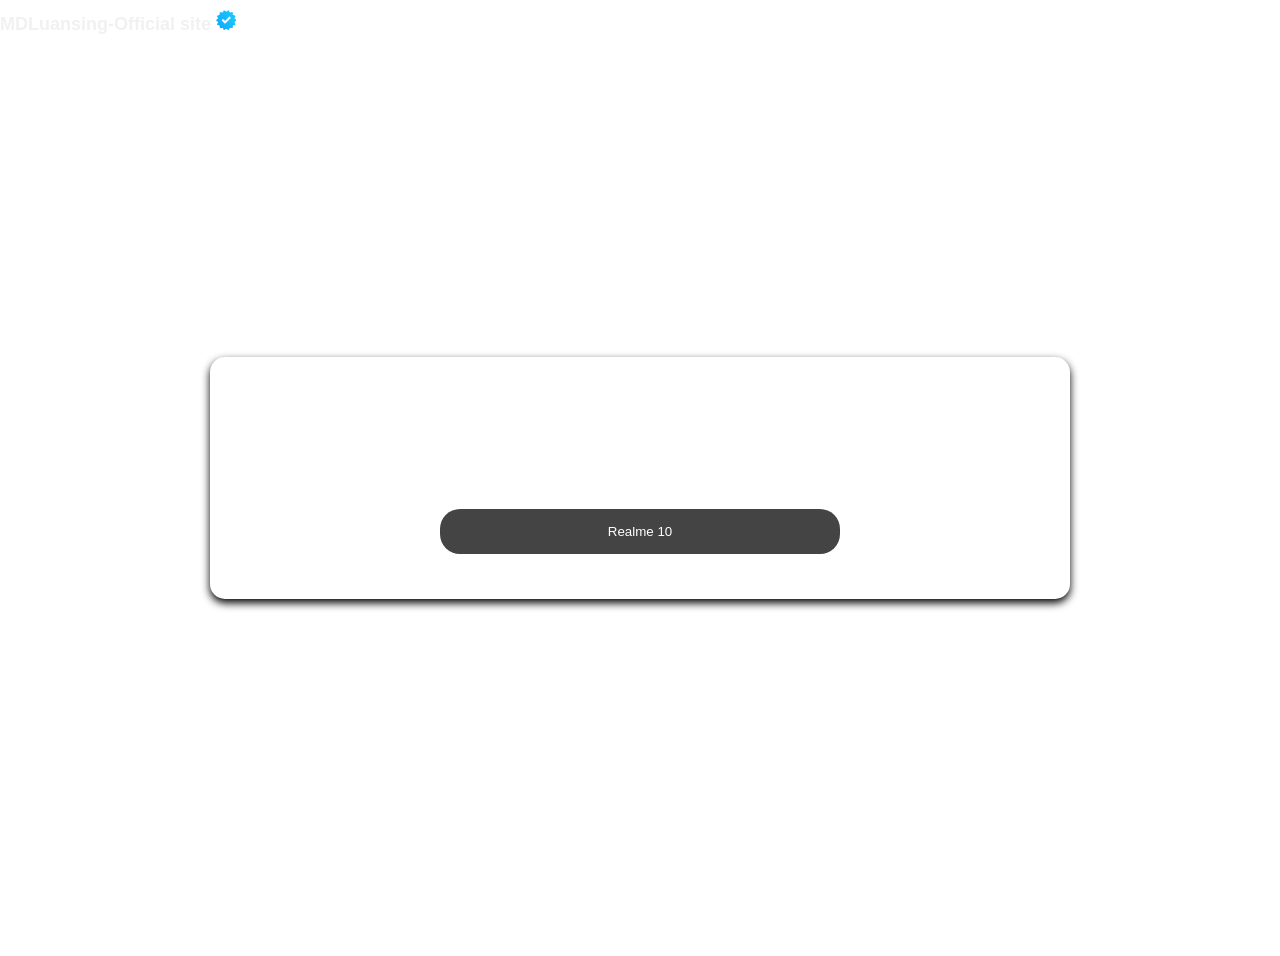
==== index.html @ 4fc46065 "Add files via upload" ====
<!DOCTYPE html>
<html lang="en">

<head>
    <meta charset="UTF-8">
    <meta name="viewport" content="width=device-width, initial-scale=1.0">
    <title>Mike Dharen's Portfolio</title>
    <link rel="stylesheet" href="styles.css">
</head>

<body>
    <div class="top-bar">
        MDLuansing-Official site
        <img src= "verifiedcheck.png" alt="Mdluansing Logo" class="top-bar-image">
    </div>
    <div class="content-container">
        <h1>Mike Dharen's Portfolio</h1>
        <div class="subtitle"> My Coding Journey </div>
        <div class="button-container">
            <button onclick="window.location.href='activity.html'"> Realme 10 </button>
        </div>
    </div>
</body>

</html>
---- styles.css ----
/* * {
    margin: 0;
    padding: 0;
    box-sizing: border-box;
} */

body {
    font-family: 'Arial', sans-serif;
    background: url('https://cdn.dribbble.com/users/4318/screenshots/55244/media/7eb84e59270d5214f4193275b7c935ba.jpg?resize=400x0') no-repeat center center fixed;
    background-size: cover;
    color: #f4f4f4;
    /* line-height: 1.3; */
    min-height: 100vh;
    padding: 20px;
    display: flex;
    justify-content: center;
    align-items: center;
}

.content-container {
    /* background-color: rgba(30, 30, 30, 0.9); */
    padding: 30px;
    border-radius: 15px;
    max-width: 800px;
    width: 100%;
    box-shadow: 0 4px 8px rgba(0, 0, 0, 5.5);
    text-align: center;
}

.button-container {
    display: flex;
    flex-direction: column;
    align-items: center;
    margin-top: 20px;
}

button {
    background-color: #444;
    color: #ffffff;
    border: none;
    padding: 15px 25px;
    margin-bottom: 15px;
    cursor: pointer;
    border-radius: 20px;
    transition: background-color 0.3s, transform 0.3s, box-shadow 0.3s;
    width: 50%;
}

button:hover {
    background-color: #f4f4f4;
    color: #444;
    transform: scale(1.05);
    box-shadow: 0 6px 12px rgba(0, 0, 0, 0.4);
}

.subtitle {
    margin: 20px 0;
    font-size: 20px;
    color: #ffffff;
}

.features,
.design-performance,
.performance {
    display: flex;
    justify-content: center;
    align-items: flex-start;
    border: none;
}



.image-container {
    flex: 0 0 40%;
}

.realme-image-large {
    width: 100%;
    border-radius: 30px;
}

.realme-last-image {
    width: 50%;
    border-radius: 30px;
}
.top-bar {
    width: 100%;
    color: #f1f1f1;
    text-align: left;
    padding: 10px 0;
    font-size: 18px;
    font-weight: bold;
    position: fixed;
    top: 0;
    left: 0;
}

.top-bar img {
    margin-left: 0px;
    vertical-align: center;
    height: 20px;
    width: auto;
}

h1 {
    font-size: 32px;
    color: #ffffff;
}

h2 {
    font-size: 24px;
    margin: 20px 0 10px;
    color: #e0e0e0;
}

h3 {
    font-size: 32px;
    margin-bottom: 20px;
    color: #e8ff18;
    border-bottom: 2px solid #a7a7a7;
    padding-bottom: 10px;
}

p {
    margin: 15px 0;
    font-size: 18px;
    color: #ddd;
}

ul {
    margin-top: 15px;
    padding-left: 20px;
    color: #ccc;
}

ul li {
    margin-bottom: 10px;
    font-size: 18px;
}

strong {
    color: #fff;
}
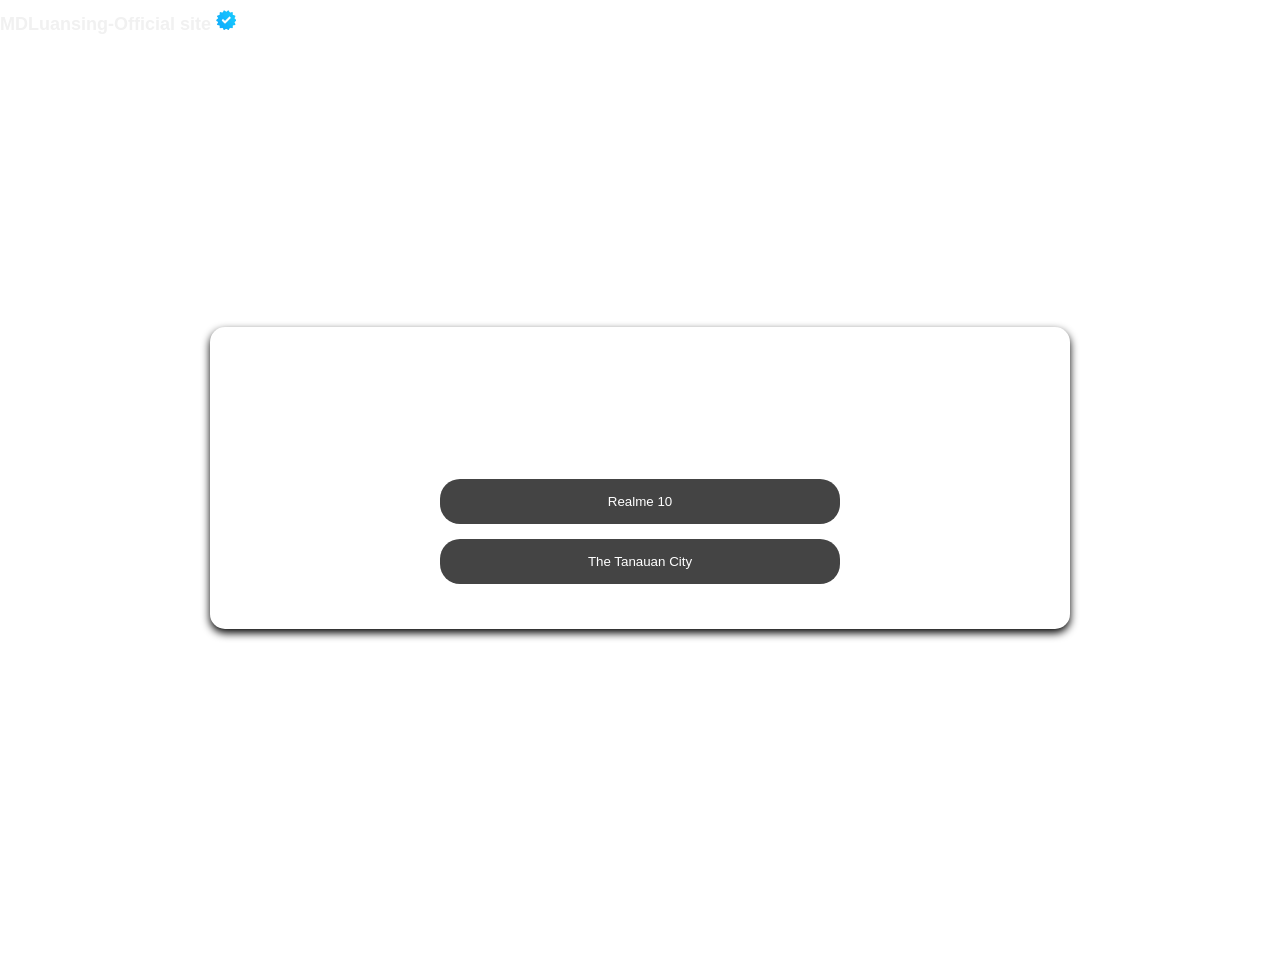
==== commit 45f2968c: "Update index.html" ====
--- a/index.html
+++ b/index.html
@@ -18,8 +18,9 @@
         <div class="subtitle"> My Coding Journey </div>
         <div class="button-container">
             <button onclick="window.location.href='activity.html'"> Realme 10 </button>
+            <button onclick="window.location.href='activity5/place.html'"> The Tanauan City </button>
         </div>
     </div>
 </body>
 
-</html>+</html>
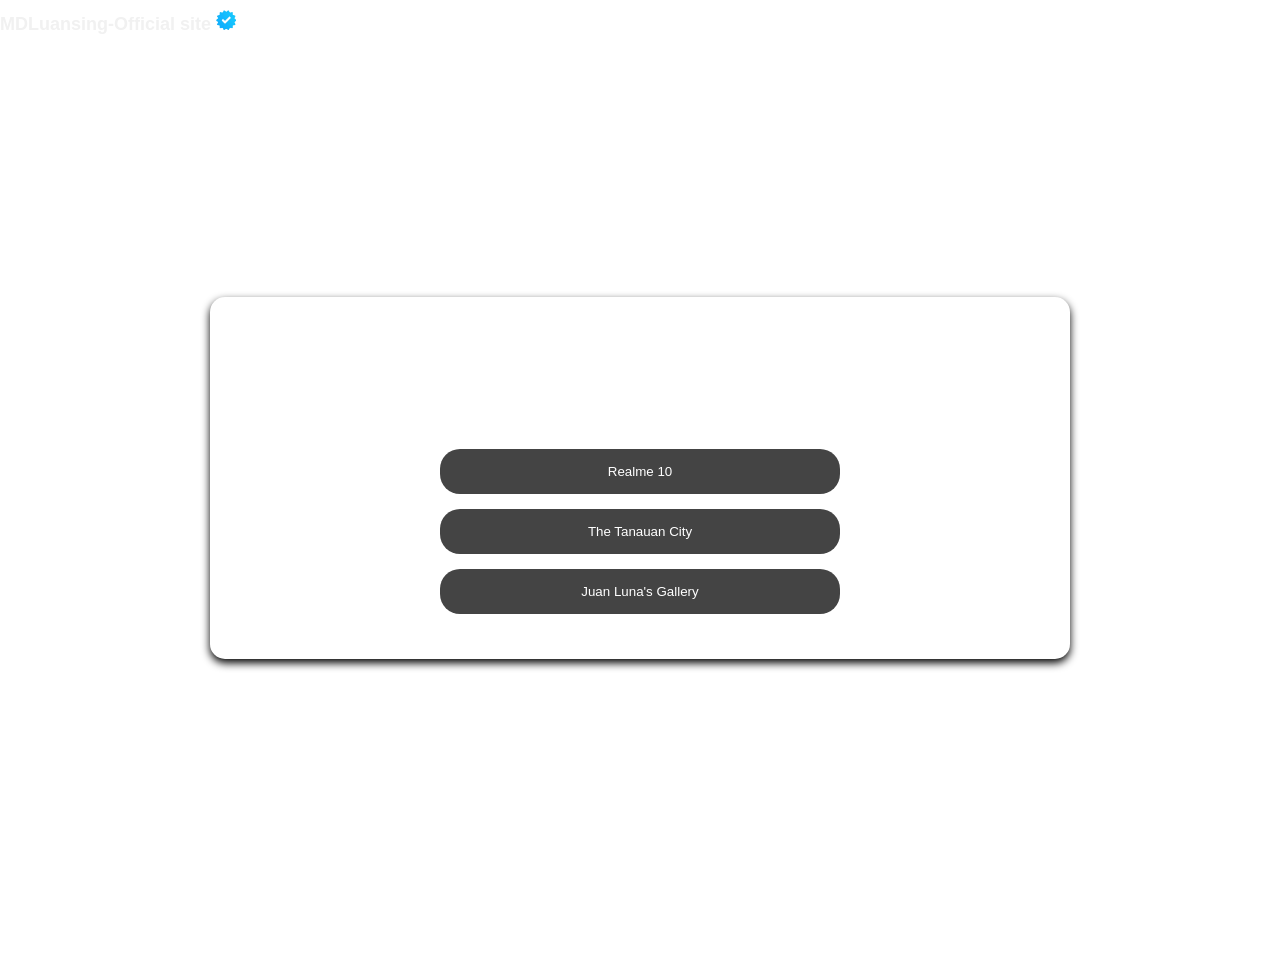
==== commit 97dcbcb5: "Update index.html" ====
--- a/index.html
+++ b/index.html
@@ -19,6 +19,7 @@
         <div class="button-container">
             <button onclick="window.location.href='activity.html'"> Realme 10 </button>
             <button onclick="window.location.href='activity5/place.html'"> The Tanauan City </button>
+            <button onclick="window.location.href='activity6/gallery.html'"> Juan Luna's Gallery </button>
         </div>
     </div>
 </body>
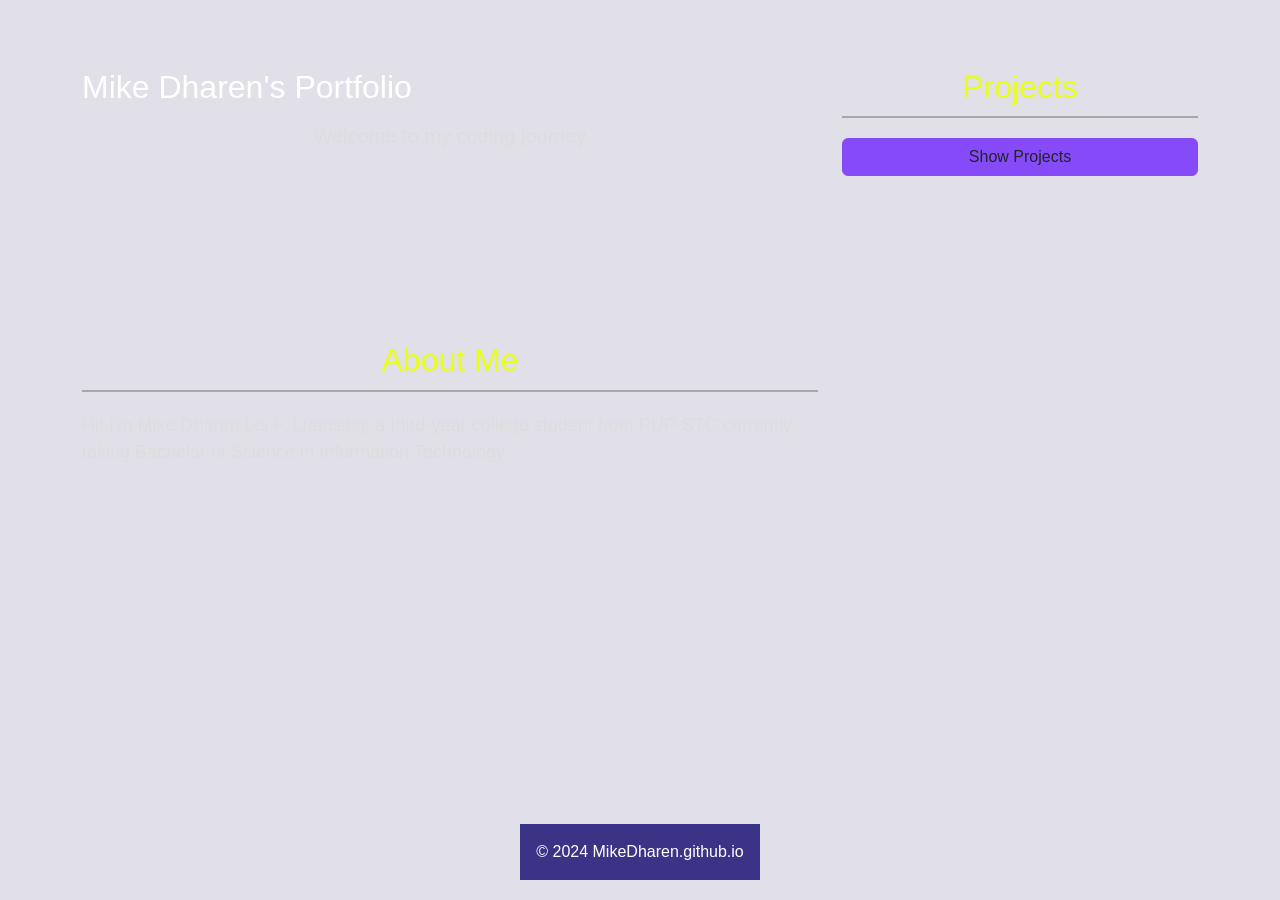
==== commit ebb9a17d: "Add files via upload" ====
--- a/index.html
+++ b/index.html
@@ -5,23 +5,126 @@
     <meta charset="UTF-8">
     <meta name="viewport" content="width=device-width, initial-scale=1.0">
     <title>Mike Dharen's Portfolio</title>
+    <link href="https://cdn.jsdelivr.net/npm/bootstrap@5.3.3/dist/css/bootstrap.min.css" rel="stylesheet"
+        integrity="sha384-QWTKZyjpPEjISv5WaRU9OFeRpok6YctnYmDr5pNlyT2bRjXh0JMhjY6hW+ALEwIH" crossorigin="anonymous">
     <link rel="stylesheet" href="styles.css">
+
+    <style>
+        .btn {
+            background-color: #864af9;
+            border-color: #864af9;
+        }
+
+        .btn:hover {
+            background-color: #332941;
+            color: #ffe9b1;
+            transform: scale(1.05);
+            box-shadow: 0 6px 12px rgba(0, 0, 0, 0.4);
+        }
+
+        .list-group-item {
+            background-color: #f8f9fa;
+            color: #333;
+            transition: background-color 0.3s, color 0.3s;
+        }
+
+        .list-group-item:hover {
+            background-color: #332941;
+            color: #ffe9b1;
+            transform: scale(1.05);
+            box-shadow: 0 4px 8px rgba(0, 0, 0, 0.2);
+        }
+
+        h3 {
+            text-align: center;
+        }
+
+        .about-section {
+            margin-top: 190px;
+        }
+
+
+        body {
+            background-color: #28235f23;
+            font-family: Arial, Helvetica, sans-serif;
+            display: flex;
+            flex-direction: column;
+            min-height: 100vh;
+            margin: 0;
+        }
+
+        .container {
+            flex: 1;
+        }
+
+        footer {
+            background-color: #3b3486;
+        }
+    </style>
 </head>
 
 <body>
-    <div class="top-bar">
-        MDLuansing-Official site
-        <img src= "verifiedcheck.png" alt="Mdluansing Logo" class="top-bar-image">
-    </div>
-    <div class="content-container">
-        <h1>Mike Dharen's Portfolio</h1>
-        <div class="subtitle"> My Coding Journey </div>
-        <div class="button-container">
-            <button onclick="window.location.href='activity.html'"> Realme 10 </button>
-            <button onclick="window.location.href='activity5/place.html'"> The Tanauan City </button>
-            <button onclick="window.location.href='activity6/gallery.html'"> Juan Luna's Gallery </button>
+    <div class="container mt-5">
+        <div class="row">
+            <div class="col-md-8">
+                <h1>Mike Dharen's Portfolio</h1>
+                <p class="lead text-center">Welcome to my coding journey</p>
+                <h3 class="about-section">About Me</h3>
+                <p>Hi! I'm Mike Dharen Lei F. Luansing, a third-year college student from PUP-STC currently taking
+                    Bachelor of Science in Information Technology.</p>
+            </div>
+            <div class="col-md-4">
+                <h3>Projects</h3>
+                <button id="toggleButton" class="btn w-100 mb-3" type="button" data-bs-toggle="collapse"
+                    data-bs-target="#projectList" aria-expanded="false" aria-controls="projectList"
+                    onclick="toggleButtonText()">
+                    Show Projects
+                </button>
+                <div class="collapse" id="projectList">
+                    <div class="list-group">
+                        <button onclick="window.location.href='activity4/activity.html'"
+                            class="list-group-item list-group-item-action">Realme 10</button>
+                        <button onclick="window.location.href='activity5/place.html'"
+                            class="list-group-item list-group-item-action">The Tanauan City</button>
+                        <button onclick="window.location.href='activity6/gallery.html'"
+                            class="list-group-item list-group-item-action">Juan Luna's Gallery</button>
+                        <button onclick="window.location.href='activity7/index.html'"
+                            class="list-group-item list-group-item-action">Hajime no Ippo</button>
+                        <button onclick="window.location.href='midterm1/index.html'"
+                            class="list-group-item list-group-item-action">The Queens Gambit</button>
+                    </div>
+                </div>
+            </div>
         </div>
     </div>
+
+    <footer class="text-white text-center mt-5">
+        <div class="text-center p-3">
+            © 2024 MikeDharen.github.io
+        </div>
+    </footer>
+
+
+
+    <script src="https://cdn.jsdelivr.net/npm/bootstrap@5.3.3/dist/js/bootstrap.bundle.min.js"
+        integrity="sha384-YvpcrYf0tY3lHB60NNkmXc5s9fDVZLESaAA55NDzOxhy9GkcIdslK1eN7N6jIeHz"
+        crossorigin="anonymous"></script>
 </body>
 
+<script>
+    function toggleButtonText() {
+        var toggleButton = document.getElementById('toggleButton');
+        var collapseElement = document.getElementById('projectList');
+
+        var isExpanded = toggleButton.getAttribute('aria-expanded') === 'true';
+
+        if (isExpanded) {
+            toggleButton.textContent = 'Hide Projects';
+        } else {
+            toggleButton.textContent = 'Show Projects';
+        }
+    }
+
+</script>
+
 </html>
